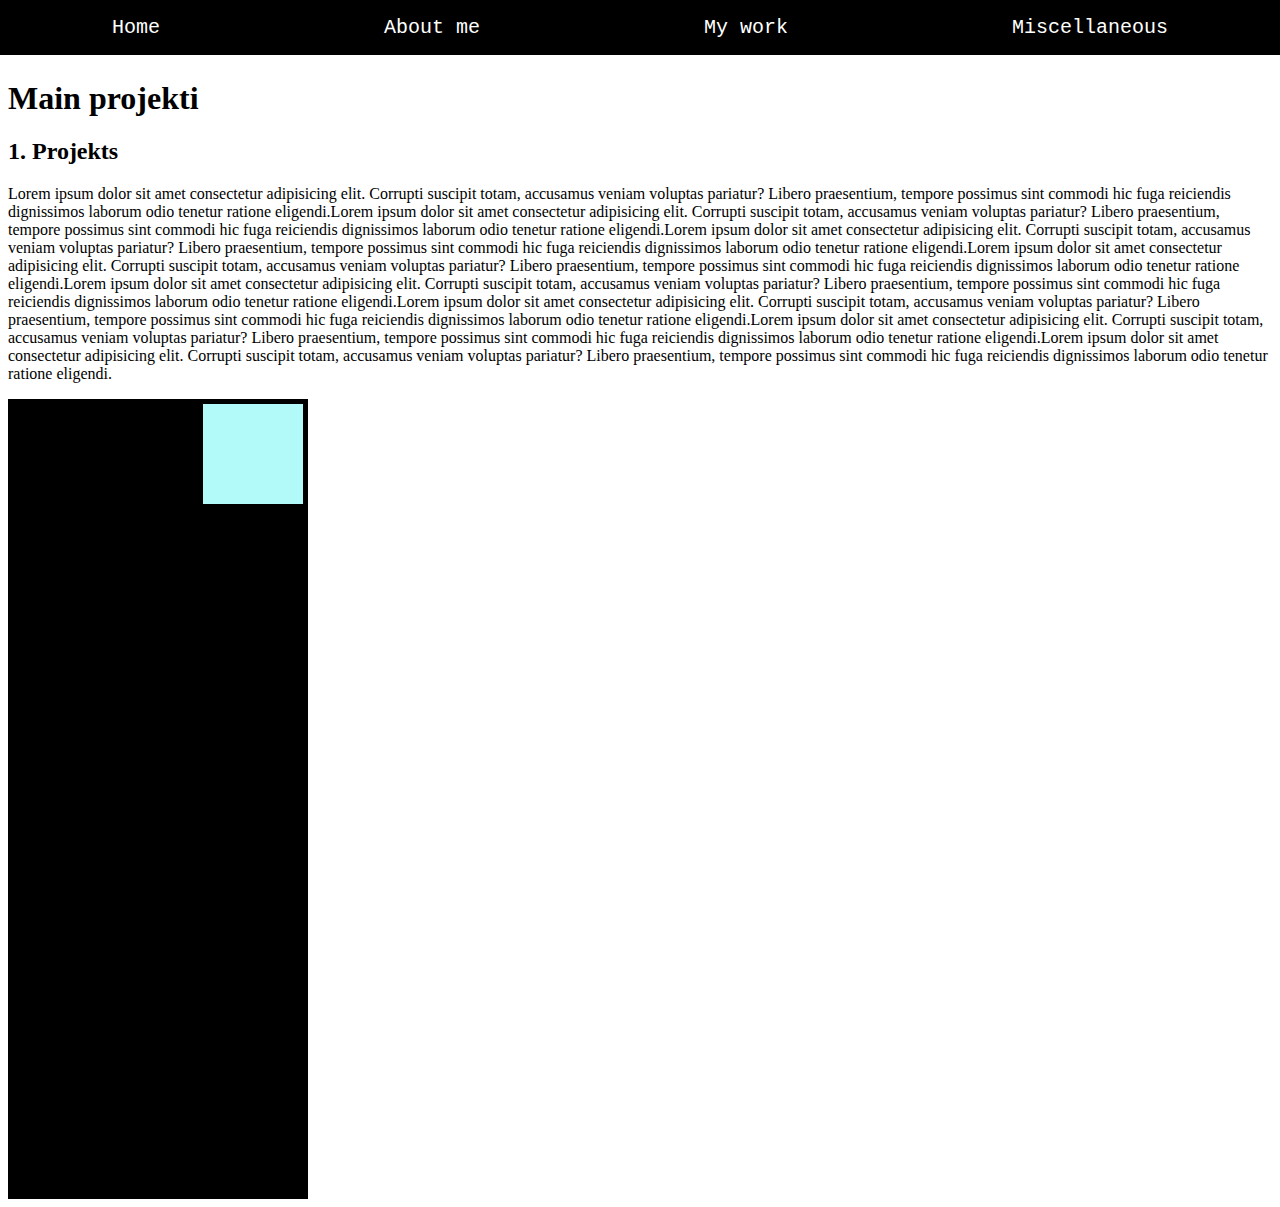
==== Mans portfolio/index.html @ fb17c721 "transform" ====
<!DOCTYPE html>
<html>
<head>
    <meta charset="UTF-8">
    <meta http-equiv="X-UA-Compatible" content="IE=edge">
    <meta name="viewport" content="width=device-width, initial-scale=1.0">
    <link rel="stylesheet" href="index.css">
    <title>Oskara porfolio</title>
</head>
<body>
    <header>
        <nav>
            <input class="check" type="checkbox" />
            <ul>
                <li><a href="/">Home</a></li>
                <li><a href="/about.html">About me</a></li>
                <li><a href="/work">My work</a></li>
                <li><a href="/miscellaneous">Miscellaneous</a></li>
            </ul>
            <div class="burger">
                <img src="menuButton.svg" alt="Menu" />
            </div>
        </nav>
    </header>

    <main>
        <h1>Main projekti</h1>
        <article>
            <h2>1. Projekts</h2>
            <p>Lorem ipsum dolor sit amet consectetur adipisicing elit. Corrupti suscipit totam, accusamus veniam voluptas pariatur? Libero praesentium, tempore possimus sint commodi hic fuga reiciendis dignissimos laborum odio tenetur ratione eligendi.Lorem ipsum dolor sit amet consectetur adipisicing elit. Corrupti suscipit totam, accusamus veniam voluptas pariatur? Libero praesentium, tempore possimus sint commodi hic fuga reiciendis dignissimos laborum odio tenetur ratione eligendi.Lorem ipsum dolor sit amet consectetur adipisicing elit. Corrupti suscipit totam, accusamus veniam voluptas pariatur? Libero praesentium, tempore possimus sint commodi hic fuga reiciendis dignissimos laborum odio tenetur ratione eligendi.Lorem ipsum dolor sit amet consectetur adipisicing elit. Corrupti suscipit totam, accusamus veniam voluptas pariatur? Libero praesentium, tempore possimus sint commodi hic fuga reiciendis dignissimos laborum odio tenetur ratione eligendi.Lorem ipsum dolor sit amet consectetur adipisicing elit. Corrupti suscipit totam, accusamus veniam voluptas pariatur? Libero praesentium, tempore possimus sint commodi hic fuga reiciendis dignissimos laborum odio tenetur ratione eligendi.Lorem ipsum dolor sit amet consectetur adipisicing elit. Corrupti suscipit totam, accusamus veniam voluptas pariatur? Libero praesentium, tempore possimus sint commodi hic fuga reiciendis dignissimos laborum odio tenetur ratione eligendi.Lorem ipsum dolor sit amet consectetur adipisicing elit. Corrupti suscipit totam, accusamus veniam voluptas pariatur? Libero praesentium, tempore possimus sint commodi hic fuga reiciendis dignissimos laborum odio tenetur ratione eligendi.Lorem ipsum dolor sit amet consectetur adipisicing elit. Corrupti suscipit totam, accusamus veniam voluptas pariatur? Libero praesentium, tempore possimus sint commodi hic fuga reiciendis dignissimos laborum odio tenetur ratione eligendi.</p>
            <div class="cube">
                <div class="inner-cube">

                </div>
            </div>
        </article>
    </main>
</body>
</html>
---- Mans portfolio/index.css ----
header {
    background-color: black;
    position: fixed;
    top: 0;
    left: 0;
    width: 100vw;
    z-index: 4;
}

ul {
    display: flex;
    justify-content: space-around;
    padding-left: 0;
}

li {
    list-style: none;
    transition: transform 0.5s;
}

li:hover {
    transform: translateX(13px);
}

a {
    text-decoration: none;
    font-family: monospace;
    font-size: x-large;
    color: white;
    transition: color 0.3s;
}

a:hover {
    color: rgb(178, 250, 250);
}

.burger {
    display: none;
}

.check {
    display: none;
}

@media (max-width: 600px) {
    .check {
        display: block;
        position: absolute;
        top: 0;
        left: 0;
        width: 40px;
        height: 40px;
        opacity: 0;
        cursor: pointer;
    }

    .burger {
        display: block;
    }

    ul {
        position: absolute;
        top: 100%;
        left: 0;
        flex-direction: column;
        background-color: black;
        margin: 0;
        width: 100vw;
        padding-left: 0;
        align-items: center;
        display: none;
    }

    li {
        padding-bottom: 20px;
    }

    .check:checked + ul {
        display: flex;
    }
}

main {
    margin-top: 80px;
}

.cube {
    width: 300px;
    height: 800px;
    background-color: black;
    position: relative;
}

.inner-cube {
    width: 100px;
    height: 100px;
    background-color: rgb(178, 250, 250);
    position: absolute;
    top: 5px;
    right: 5px;
}
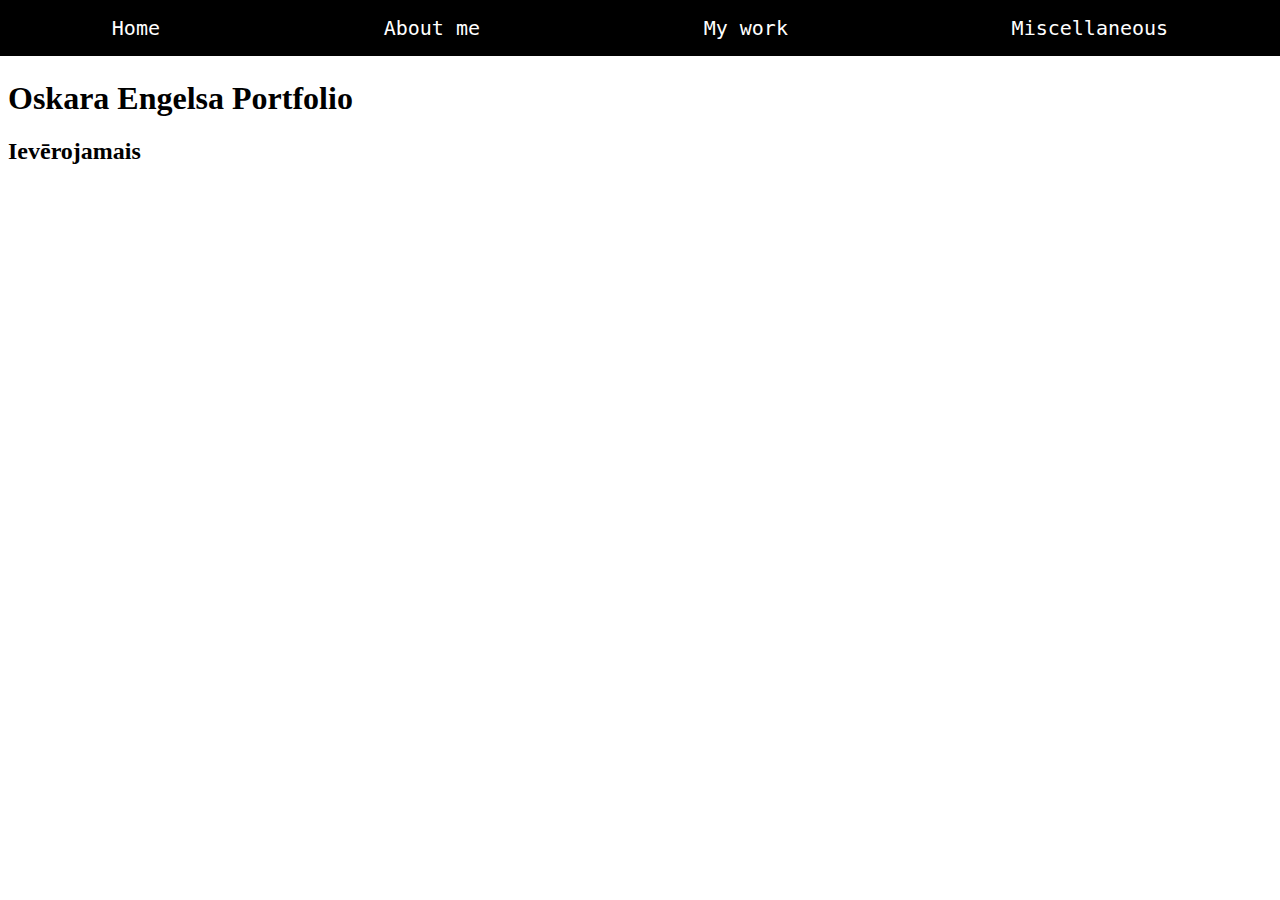
==== commit 95620fba: "update at 29.03.2023" ====
--- a/Mans portfolio/index.html
+++ b/Mans portfolio/index.html
@@ -12,27 +12,22 @@
         <nav>
             <input class="check" type="checkbox" />
             <ul>
-                <li><a href="/">Home</a></li>
-                <li><a href="/about.html">About me</a></li>
-                <li><a href="/work">My work</a></li>
-                <li><a href="/miscellaneous">Miscellaneous</a></li>
+                <li class="homeButton"><a href="/">Home</a></li>
+                <li class="aboutButton"><a href="/about.html">About me</a></li>
+                <li class="workButton"><a href="/work">My work</a></li>
+                <li class="misButton"><a href="/miscellaneous">Miscellaneous</a></li>
             </ul>
             <div class="burger">
-                <img src="menuButton.svg" alt="Menu" />
+                <img class="burgerButton" src="menuButton.svg" alt="Menu" />
             </div>
         </nav>
     </header>
 
     <main>
-        <h1>Main projekti</h1>
+        <h1>Oskara Engelsa Portfolio</h1>
         <article>
-            <h2>1. Projekts</h2>
-            <p>Lorem ipsum dolor sit amet consectetur adipisicing elit. Corrupti suscipit totam, accusamus veniam voluptas pariatur? Libero praesentium, tempore possimus sint commodi hic fuga reiciendis dignissimos laborum odio tenetur ratione eligendi.Lorem ipsum dolor sit amet consectetur adipisicing elit. Corrupti suscipit totam, accusamus veniam voluptas pariatur? Libero praesentium, tempore possimus sint commodi hic fuga reiciendis dignissimos laborum odio tenetur ratione eligendi.Lorem ipsum dolor sit amet consectetur adipisicing elit. Corrupti suscipit totam, accusamus veniam voluptas pariatur? Libero praesentium, tempore possimus sint commodi hic fuga reiciendis dignissimos laborum odio tenetur ratione eligendi.Lorem ipsum dolor sit amet consectetur adipisicing elit. Corrupti suscipit totam, accusamus veniam voluptas pariatur? Libero praesentium, tempore possimus sint commodi hic fuga reiciendis dignissimos laborum odio tenetur ratione eligendi.Lorem ipsum dolor sit amet consectetur adipisicing elit. Corrupti suscipit totam, accusamus veniam voluptas pariatur? Libero praesentium, tempore possimus sint commodi hic fuga reiciendis dignissimos laborum odio tenetur ratione eligendi.Lorem ipsum dolor sit amet consectetur adipisicing elit. Corrupti suscipit totam, accusamus veniam voluptas pariatur? Libero praesentium, tempore possimus sint commodi hic fuga reiciendis dignissimos laborum odio tenetur ratione eligendi.Lorem ipsum dolor sit amet consectetur adipisicing elit. Corrupti suscipit totam, accusamus veniam voluptas pariatur? Libero praesentium, tempore possimus sint commodi hic fuga reiciendis dignissimos laborum odio tenetur ratione eligendi.Lorem ipsum dolor sit amet consectetur adipisicing elit. Corrupti suscipit totam, accusamus veniam voluptas pariatur? Libero praesentium, tempore possimus sint commodi hic fuga reiciendis dignissimos laborum odio tenetur ratione eligendi.</p>
-            <div class="cube">
-                <div class="inner-cube">
-
-                </div>
-            </div>
+            <h2>Ievērojamais</h2>
+            
         </article>
     </main>
 </body>
--- a/Mans portfolio/index.css
+++ b/Mans portfolio/index.css
@@ -18,9 +18,28 @@
     transition: transform 0.5s;
 }
 
-li:hover {
-    transform: translateX(13px);
+/* vvvvvvvvvvvvvvvvvvvvvvvvvvvv Animations for the header vvvvvvvvvvvvvvvvvvvvvvvvvvvv */
+.homeButton:hover {
+    transform: translateX(-13px) rotate(-3.5deg);
 }
+.aboutButton:hover {
+    transform: translateX(-7px) rotate(-1.5deg);
+}
+.workButton:hover {
+    transform: translateX(7px) rotate(1.5deg);
+}
+.misButton:hover {
+    transform: translateX(13px) rotate(3.5deg);
+}
+@-webkit-keyframes glow {
+    from {
+      text-shadow: 0 0 10px #fff, 0 0 20px #fff, 0 0 30px rgb(123, 207, 207), 0 0 40px rgb(123, 207, 207), 0 0 50px rgb(123, 207, 207), 0 0 60px rgb(123, 207, 207), 0 0 70px rgb(123, 207, 207);
+    }
+    to {
+      text-shadow: 0 0 20px #fff, 0 0 30px rgb(178, 250, 250), 0 0 40px rgb(178, 250, 250), 0 0 50px rgb(178, 250, 250), 0 0 60px rgb(178, 250, 250), 0 0 70px rgb(178, 250, 250), 0 0 80px rgb(178, 250, 250);
+    }
+}
+
 
 a {
     text-decoration: none;
@@ -32,6 +51,7 @@
 
 a:hover {
     color: rgb(178, 250, 250);
+    animation: glow 1s ease-in-out infinite alternate;
 }
 
 .burger {
@@ -70,7 +90,7 @@
         align-items: center;
         display: none;
     }
-
+    
     li {
         padding-bottom: 20px;
     }
